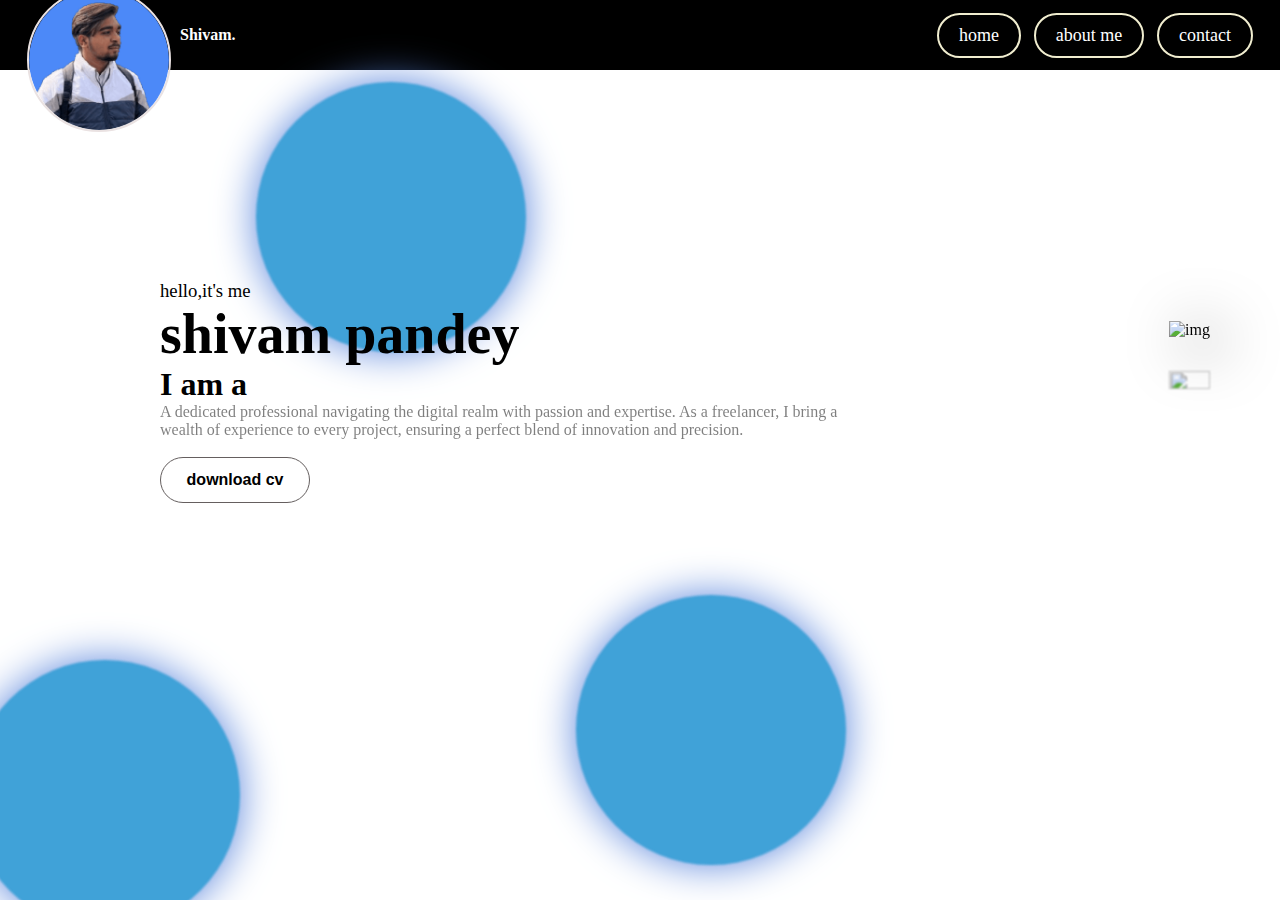
==== index.html @ 7b616cd3 "added responsiveness to home page" ====
<!DOCTYPE html>
<html lang="en">
<head>
    <meta charset="UTF-8">
    <meta name="viewport" content="width=device-width, initial-scale=1.0">
    <link rel="stylesheet" href="style.css">
    <link rel="stylesheet" href="media.css">
    <title>shivam panday</title>
</head>
<body>
    <div id="main">
        <div id="ball"></div>
        <div id="ball2"></div>
        <div id="ball3"></div>
        <div id="page-1">
            <nav>
                <div id="logo">
                    <img src="/assets/profile-pic.png" alt="img">
                    <h4 >Shivam.</h4>
                </div>
                <div class="icon">
                     <h4><a href="../index.html">home</a> </h4>               
                     <h4><a href="../about/about.html">about me</a> </h4>
                     <h4><a href="../contact page/page.html" >contact</a> </h4>                                             
                </div>
            </nav>
        </div>
        <div id="home">
            <div id="homecontent">
                <h3>hello,it's me</h3>
                <h1>shivam pandey</h1>
                <h3>I am a <span id="text"></span></h3>
                <p> A dedicated professional navigating the digital realm with passion and expertise. As a freelancer, I bring a wealth of experience to every project, ensuring a perfect blend of innovation and precision.
                </p>
                <a href="../assets/shivam pandey (1).pdf" download="cv"><button  id="button">download cv</button></a>
            </div>
            <div id="homeimage">
                <img id="splash" src="/assets/dan-cristian-padure-hguxpsaUpBk-unsplash-removebg-preview.png" alt="">
                <img id="shivam" src="/assets/WhatsApp_Image_2024-02-04_at_18.50.01_0990e51a-removebg-preview.png" alt="img">
            </div>
        </div>
        
    </div>
    <script src="https://cdn.jsdelivr.net/npm/typed.js@2.0.12"></script>
    <script src="script.js"></script>
</body>
</html>
---- style.css ----
@import url('https://fonts.googleapis.com/css2?family=Poppins:wght@100&display=swap');
*{
    padding: 0;
    margin: 0;
    box-sizing: border-box;
    font-family: 'poppins' Arial, Helvetica, sans-serif;
}

body{
    height: 100%;
    width: 100%;
}

#main{
    position: relative;
    min-height: 100vh;
    width: 100%;
    overflow: hidden;

}

nav{
    height: 70px;
    padding: 2vh 3vh;
    display: flex;
    align-items: center;
    justify-content: space-between;
    background-color: #000000;
}
.icon {
    display: flex;
    align-items: center;
    justify-content: space-between;
    gap: 1vw;
    
}
.icon h4{
    position: relative;
    padding: 10px 20px;
    border: 2px solid #F0EDCF;
    border-radius: 50px;
    font-weight: 500;
    font-size: 18px;
    overflow: hidden;

}

.icon h4 a{
    position: relative;
    text-decoration: none;
    color: white;
    z-index: 9;
    
}
.icon h4:hover a{
    color: black;
    
}
.icon h4::before{
    content: "";
    position: absolute;
    height: 100%;
    width: 100%;
    background-color: #40A2D8;
    left: 0;
    bottom: -100%;
    border-radius: 50%;
    transition: all ease 0.4s;
}
.icon h4:hover::before{
    bottom: 0;
    border-radius: 0;    
}
#logo{
    display: flex;
    align-items: center;
    gap: 1vh;

}
#logo img{
    margin-top: 50px;
    border: 2px solid rgb(234, 226, 226);
    border-radius: 50%;
    height: 16vh;
    object-fit: cover;
    z-index: 9;
}
#logo h4{
    color: white;
}
#home{
    position: relative;
    display: flex;
    align-items: center;
    justify-content: space-between;
    padding: 70px;
}
#homecontent p{
    opacity: 0.5;
}
#homecontent{
    max-width: 700px;
    margin-top: 140px;
    margin-left: 90px;
}
#homecontent :nth-child(3){
    font-size: 32px;
    font-weight: 700;
    
}
#homecontent :nth-child(3) span{
    color: #40A2D8;
}
#homecontent h1{
    font-size: 56px;
    font-weight: 700;
}
#homecontent h3{
    font-weight: 500;

}
#homeimage{
    position: relative;
}
#splash{
    position: absolute;
    height: 100%;
    width: 100%;
    margin-top: 50px;
    filter: blur(1px);

}
#shivam{
    position: relative;
    max-width: 450px;
    filter: drop-shadow(20px 10px 30px );
    
}
#button{
    font-size: 16px;
    font-weight: 600;
    margin: 18px 0;
    padding: 1vw 2vw;
    border: 1px solid rgb(101, 95, 95);
    background-color: white;
    color: black;
    border-radius: 50px;
    transition: all ease .3s;
}
#button:hover{
    background-color: #40A2D8;
    color: white;
}
#ball{
    position: absolute;
    height: 30vh;
    width: 30vh;
    border-radius: 50%;
    left: -30px;
    bottom: -30px;
    background-color: #40A2D8;
    filter:blur(1px) drop-shadow(0px 0px 20px #5783db)
}
#ball2{
    position: absolute;
    height: 30vh;
    width: 30vh;
    border-radius: 50%;
    left: 20%;
    top: 82px;
    background-color: #40A2D8;
    filter:blur(1px) drop-shadow(0px 0px 20px #5783db)
}
#ball3{
    position: absolute;
    height: 30vh;
    width: 30vh;
    border-radius: 50%;
    left: 45%;
    bottom: 35px;
    background-color: #40A2D8;
    filter:blur(1px) drop-shadow(0px 0px 20px #5783db)
}
---- media.css ----
@media screen and (max-width: 600px){
    #logo img{
        margin-top: 5px;
        height: 8vh;
    }
    .icon h4{
        display: none;
    }
    #home{
        flex-direction: column-reverse;
    }
    #ball2{
        top: 10%;
        left: -30%;
    }
    #ball3{
        top: 43%;
    }
    #ball{
        display: none;
    }
    #homecontent{
        width: 400px;
        margin-top: 40px;
        margin-left: 20px;
    }
    #homecontent p{
        opacity: .5;

    }
}
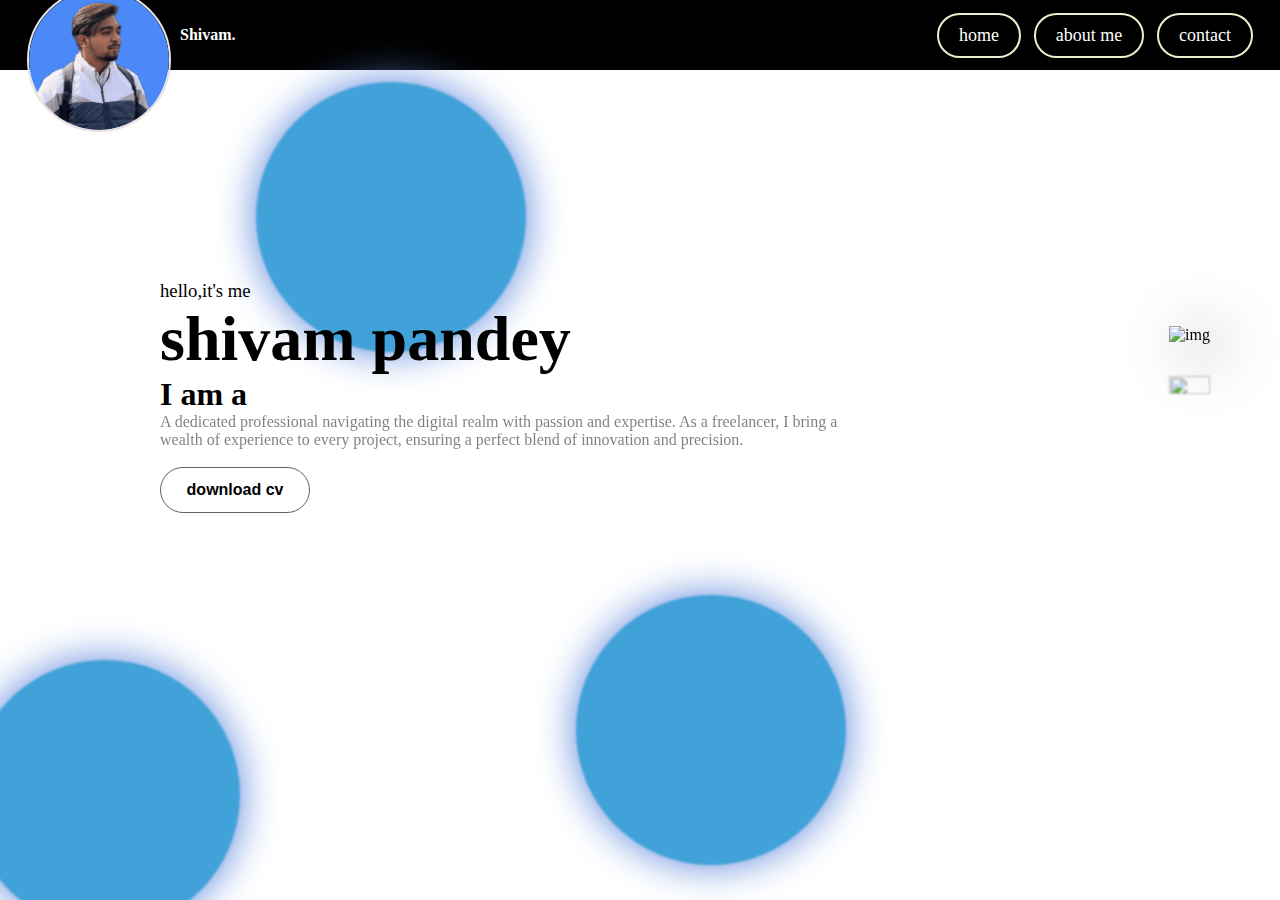
==== commit 96557042: "added responsiveness to home page" ====
--- a/index.html
+++ b/index.html
@@ -5,6 +5,10 @@
     <meta name="viewport" content="width=device-width, initial-scale=1.0">
     <link rel="stylesheet" href="style.css">
     <link rel="stylesheet" href="media.css">
+    <link
+    href="https://cdn.jsdelivr.net/npm/remixicon@4.1.0/fonts/remixicon.css"
+    rel="stylesheet"
+/>
     <title>shivam panday</title>
 </head>
 <body>
@@ -21,7 +25,8 @@
                 <div class="icon">
                      <h4><a href="../index.html">home</a> </h4>               
                      <h4><a href="../about/about.html">about me</a> </h4>
-                     <h4><a href="../contact page/page.html" >contact</a> </h4>                                             
+                     <h4><a href="../contact page/page.html" >contact</a> </h4>
+                     <i class="ri-menu-line"><a href="hello"></a></i>                                             
                 </div>
             </nav>
         </div>
--- a/style.css
+++ b/style.css
@@ -1,183 +1,178 @@
-@import url('https://fonts.googleapis.com/css2?family=Poppins:wght@100&display=swap');
-*{
-    padding: 0;
-    margin: 0;
-    box-sizing: border-box;
-    font-family: 'poppins' Arial, Helvetica, sans-serif;
+@import url("https://fonts.googleapis.com/css2?family=Poppins:wght@100&display=swap");
+* {
+  padding: 0;
+  margin: 0;
+  box-sizing: border-box;
+  font-family: "poppins" Arial, Helvetica, sans-serif;
 }
 
-body{
-    height: 100%;
-    width: 100%;
+body {
+  height: 100%;
+  width: 100%;
 }
 
-#main{
-    position: relative;
-    min-height: 100vh;
-    width: 100%;
-    overflow: hidden;
-
+#main {
+  position: relative;
+  min-height: 100vh;
+  width: 100%;
+  overflow: hidden;
 }
 
-nav{
-    height: 70px;
-    padding: 2vh 3vh;
-    display: flex;
-    align-items: center;
-    justify-content: space-between;
-    background-color: #000000;
+nav {
+  height: 70px;
+  padding: 2vh 3vh;
+  display: flex;
+  align-items: center;
+  justify-content: space-between;
+  background-color: #000000;
+}
+.icon i {
+  display: none;
+  color: white;
+  font-size: 3vh;
 }
 .icon {
-    display: flex;
-    align-items: center;
-    justify-content: space-between;
-    gap: 1vw;
-    
+  display: flex;
+  align-items: center;
+  justify-content: space-between;
+  gap: 1vw;
 }
-.icon h4{
-    position: relative;
-    padding: 10px 20px;
-    border: 2px solid #F0EDCF;
-    border-radius: 50px;
-    font-weight: 500;
-    font-size: 18px;
-    overflow: hidden;
-
+.icon h4 {
+  position: relative;
+  padding: 10px 20px;
+  border: 2px solid #f0edcf;
+  border-radius: 50px;
+  font-weight: 500;
+  font-size: 18px;
+  overflow: hidden;
 }
 
-.icon h4 a{
-    position: relative;
-    text-decoration: none;
-    color: white;
-    z-index: 9;
-    
+.icon h4 a {
+  position: relative;
+  text-decoration: none;
+  color: white;
+  z-index: 9;
 }
-.icon h4:hover a{
-    color: black;
-    
+.icon h4:hover a {
+  color: black;
 }
-.icon h4::before{
-    content: "";
-    position: absolute;
-    height: 100%;
-    width: 100%;
-    background-color: #40A2D8;
-    left: 0;
-    bottom: -100%;
-    border-radius: 50%;
-    transition: all ease 0.4s;
+.icon h4::before {
+  content: "";
+  position: absolute;
+  height: 100%;
+  width: 100%;
+  background-color: #40a2d8;
+  left: 0;
+  bottom: -100%;
+  border-radius: 50%;
+  transition: all ease 0.4s;
 }
-.icon h4:hover::before{
-    bottom: 0;
-    border-radius: 0;    
+.icon h4:hover::before {
+  bottom: 0;
+  border-radius: 0;
 }
-#logo{
-    display: flex;
-    align-items: center;
-    gap: 1vh;
-
+#logo {
+  display: flex;
+  align-items: center;
+  gap: 1vh;
 }
-#logo img{
-    margin-top: 50px;
-    border: 2px solid rgb(234, 226, 226);
-    border-radius: 50%;
-    height: 16vh;
-    object-fit: cover;
-    z-index: 9;
+#logo img {
+  margin-top: 50px;
+  border: 2px solid rgb(234, 226, 226);
+  border-radius: 50%;
+  height: 16vh;
+  object-fit: cover;
+  z-index: 9;
 }
-#logo h4{
-    color: white;
+#logo h4 {
+  color: white;
 }
-#home{
-    position: relative;
-    display: flex;
-    align-items: center;
-    justify-content: space-between;
-    padding: 70px;
+#home {
+  position: relative;
+  display: flex;
+  align-items: center;
+  justify-content: space-between;
+  padding: 70px;
 }
-#homecontent p{
-    opacity: 0.5;
+#homecontent p {
+  opacity: 0.5;
 }
-#homecontent{
-    max-width: 700px;
-    margin-top: 140px;
-    margin-left: 90px;
+#homecontent {
+  max-width: 700px;
+  margin-top: 140px;
+  margin-left: 90px;
 }
-#homecontent :nth-child(3){
-    font-size: 32px;
-    font-weight: 700;
-    
+#homecontent :nth-child(3) {
+  font-size: 32px;
+  font-weight: 700;
 }
-#homecontent :nth-child(3) span{
-    color: #40A2D8;
+#homecontent :nth-child(3) span {
+  color: #40a2d8;
 }
-#homecontent h1{
-    font-size: 56px;
-    font-weight: 700;
+#homecontent h1 {
+  font-size: 5vw;
+  font-weight: 700;
 }
-#homecontent h3{
-    font-weight: 500;
-
+#homecontent h3 {
+  font-weight: 500;
 }
-#homeimage{
-    position: relative;
+#homeimage {
+  position: relative;
 }
-#splash{
-    position: absolute;
-    height: 100%;
-    width: 100%;
-    margin-top: 50px;
-    filter: blur(1px);
-
+#splash {
+  position: absolute;
+  height: 100%;
+  width: 100%;
+  margin-top: 50px;
+  filter: blur(1px);
 }
-#shivam{
-    position: relative;
-    max-width: 450px;
-    filter: drop-shadow(20px 10px 30px );
-    
+#shivam {
+  position: relative;
+  max-width: 450px;
+  filter: drop-shadow(20px 10px 30px);
 }
-#button{
-    font-size: 16px;
-    font-weight: 600;
-    margin: 18px 0;
-    padding: 1vw 2vw;
-    border: 1px solid rgb(101, 95, 95);
-    background-color: white;
-    color: black;
-    border-radius: 50px;
-    transition: all ease .3s;
+#button {
+  font-size: 16px;
+  font-weight: 600;
+  margin: 18px 0;
+  padding: 1vw 2vw;
+  border: 1px solid rgb(101, 95, 95);
+  background-color: white;
+  color: black;
+  border-radius: 50px;
+  transition: all ease 0.3s;
 }
-#button:hover{
-    background-color: #40A2D8;
-    color: white;
+#button:hover {
+  background-color: #40a2d8;
+  color: white;
 }
-#ball{
-    position: absolute;
-    height: 30vh;
-    width: 30vh;
-    border-radius: 50%;
-    left: -30px;
-    bottom: -30px;
-    background-color: #40A2D8;
-    filter:blur(1px) drop-shadow(0px 0px 20px #5783db)
+#ball {
+  position: absolute;
+  height: 30vh;
+  width: 30vh;
+  border-radius: 50%;
+  left: -30px;
+  bottom: -30px;
+  background-color: #40a2d8;
+  filter: blur(1px) drop-shadow(0px 0px 20px #5783db);
 }
-#ball2{
-    position: absolute;
-    height: 30vh;
-    width: 30vh;
-    border-radius: 50%;
-    left: 20%;
-    top: 82px;
-    background-color: #40A2D8;
-    filter:blur(1px) drop-shadow(0px 0px 20px #5783db)
+#ball2 {
+  position: absolute;
+  height: 30vh;
+  width: 30vh;
+  border-radius: 50%;
+  left: 20%;
+  top: 82px;
+  background-color: #40a2d8;
+  filter: blur(1px) drop-shadow(0px 0px 20px #5783db);
 }
-#ball3{
-    position: absolute;
-    height: 30vh;
-    width: 30vh;
-    border-radius: 50%;
-    left: 45%;
-    bottom: 35px;
-    background-color: #40A2D8;
-    filter:blur(1px) drop-shadow(0px 0px 20px #5783db)
+#ball3 {
+  position: absolute;
+  height: 30vh;
+  width: 30vh;
+  border-radius: 50%;
+  left: 45%;
+  bottom: 35px;
+  background-color: #40a2d8;
+  filter: blur(1px) drop-shadow(0px 0px 20px #5783db);
 }
--- a/media.css
+++ b/media.css
@@ -2,6 +2,9 @@
     #logo img{
         margin-top: 5px;
         height: 8vh;
+    }
+    .icon i{
+        display: block;
     }
     .icon h4{
         display: none;
@@ -14,18 +17,27 @@
         left: -30%;
     }
     #ball3{
+        left: 85%;
         top: 43%;
     }
     #ball{
         display: none;
     }
+    #homecontent h1{
+        font-size: 12vw;
+    }
+
     #homecontent{
         width: 400px;
         margin-top: 40px;
         margin-left: 20px;
     }
     #homecontent p{
+        padding: 5px;
         opacity: .5;
 
     }
+    #splash{
+        display: none;
+    }
 }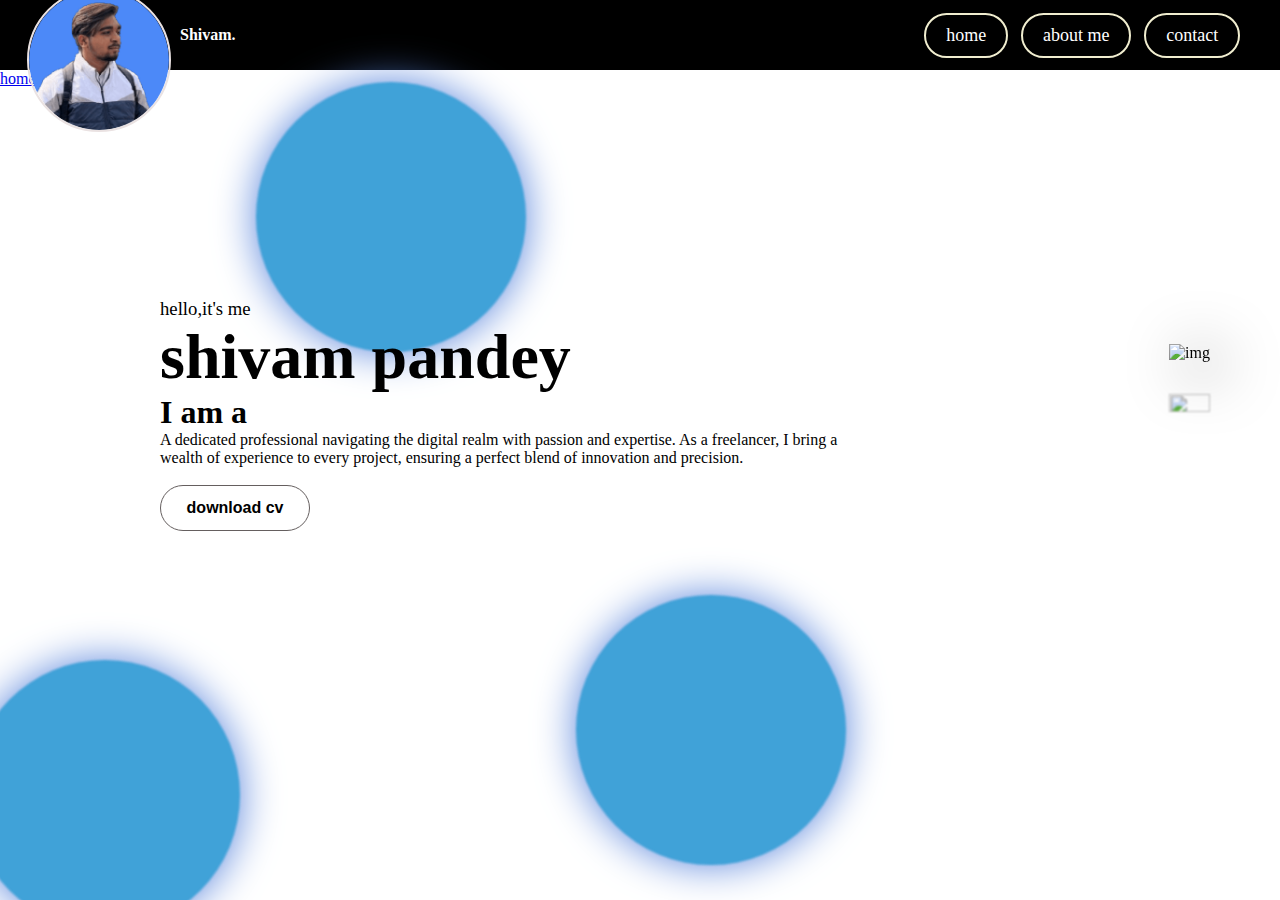
==== commit 9039244e: "worked on responsiveness" ====
--- a/index.html
+++ b/index.html
@@ -1,52 +1,75 @@
 <!DOCTYPE html>
 <html lang="en">
-<head>
-    <meta charset="UTF-8">
-    <meta name="viewport" content="width=device-width, initial-scale=1.0">
-    <link rel="stylesheet" href="style.css">
-    <link rel="stylesheet" href="media.css">
+  <head>
+    <meta charset="UTF-8" />
+    <meta name="viewport" content="width=device-width, initial-scale=1.0" />
+    <link rel="stylesheet" href="style.css" />
+    <link rel="stylesheet" href="media.css" />
     <link
-    href="https://cdn.jsdelivr.net/npm/remixicon@4.1.0/fonts/remixicon.css"
-    rel="stylesheet"
-/>
+      href="https://cdn.jsdelivr.net/npm/remixicon@4.1.0/fonts/remixicon.css"
+      rel="stylesheet"
+    />
     <title>shivam panday</title>
-</head>
-<body>
+  </head>
+  <body>
     <div id="main">
-        <div id="ball"></div>
-        <div id="ball2"></div>
-        <div id="ball3"></div>
-        <div id="page-1">
-            <nav>
-                <div id="logo">
-                    <img src="/assets/profile-pic.png" alt="img">
-                    <h4 >Shivam.</h4>
-                </div>
-                <div class="icon">
-                     <h4><a href="../index.html">home</a> </h4>               
-                     <h4><a href="../about/about.html">about me</a> </h4>
-                     <h4><a href="../contact page/page.html" >contact</a> </h4>
-                     <i class="ri-menu-line"><a href="hello"></a></i>                                             
-                </div>
-            </nav>
+      <div id="ball"></div>
+      <div id="ball2"></div>
+      <div id="ball3"></div>
+      <div id="page-1">
+        <nav>
+          <div id="logo">
+            <img src="/assets/profile-pic.png" alt="img" />
+            <h4>Shivam.</h4>
+          </div>
+          <div class="icon">
+            <h4><a href="../index.html">home</a></h4>
+            <h4><a href="../about/about.html">about me</a></h4>
+            <h4><a href="../contact page/page.html">contact</a></h4>
+            <label for="click"><i class="ri-menu-line" style="cursor: pointer"></i></label>
+          </div>
+        </nav>
+        <input
+              type="checkbox"
+              class="cheakbox"
+              id="click"
+              style="display: none"
+            />
+        <div id ="nav2">
+            <a href="../index.html">home</a>
+            <a href="../about/about.html">about me</a>
+            <a href="../contact page/page.html">contact</a>
         </div>
-        <div id="home">
-            <div id="homecontent">
-                <h3>hello,it's me</h3>
-                <h1>shivam pandey</h1>
-                <h3>I am a <span id="text"></span></h3>
-                <p> A dedicated professional navigating the digital realm with passion and expertise. As a freelancer, I bring a wealth of experience to every project, ensuring a perfect blend of innovation and precision.
-                </p>
-                <a href="../assets/shivam pandey (1).pdf" download="cv"><button  id="button">download cv</button></a>
-            </div>
-            <div id="homeimage">
-                <img id="splash" src="/assets/dan-cristian-padure-hguxpsaUpBk-unsplash-removebg-preview.png" alt="">
-                <img id="shivam" src="/assets/WhatsApp_Image_2024-02-04_at_18.50.01_0990e51a-removebg-preview.png" alt="img">
-            </div>
+      </div>
+      <div id="home">
+        <div id="homecontent">
+          <h3>hello,it's me</h3>
+          <h1>shivam pandey</h1>
+          <h3>I am a <span id="text"></span></h3>
+          <p>
+            A dedicated professional navigating the digital realm with passion
+            and expertise. As a freelancer, I bring a wealth of experience to
+            every project, ensuring a perfect blend of innovation and precision.
+          </p>
+          <a href="../assets/shivam pandey (1).pdf" download="cv"
+            ><button id="button">download cv</button></a
+          >
         </div>
-        
+        <div id="homeimage">
+          <img
+            id="splash"
+            src="/assets/dan-cristian-padure-hguxpsaUpBk-unsplash-removebg-preview.png"
+            alt=""
+          />
+          <img
+            id="shivam"
+            src="/assets/WhatsApp_Image_2024-02-04_at_18.50.01_0990e51a-removebg-preview.png"
+            alt="img"
+          />
+        </div>
+      </div>
     </div>
     <script src="https://cdn.jsdelivr.net/npm/typed.js@2.0.12"></script>
     <script src="script.js"></script>
-</body>
-</html>+  </body>
+</html>
--- a/style.css
+++ b/style.css
@@ -94,9 +94,7 @@
   justify-content: space-between;
   padding: 70px;
 }
-#homecontent p {
-  opacity: 0.5;
-}
+
 #homecontent {
   max-width: 700px;
   margin-top: 140px;
@@ -176,3 +174,6 @@
   background-color: #40a2d8;
   filter: blur(1px) drop-shadow(0px 0px 20px #5783db);
 }
+.nav2{
+  display: none;
+}--- a/media.css
+++ b/media.css
@@ -1,4 +1,32 @@
 @media screen and (max-width: 600px){
+    
+   
+    #nav2{
+        display: flex;
+        flex-direction: column;
+        align-items: center;
+        border-top: 1px white solid;
+        position: absolute;
+        width: 100%;
+        height: 35vh;
+        background-color: black;
+        z-index: 999;
+        transition: all .5s;
+        overflow: hidden;
+    }
+    .cheakbox:hover #nav2{
+        height: 0;
+    }
+    #nav2 a{
+        text-decoration: none;
+        color: #fff;
+        margin-top: 5vh;
+        font-size: 27px;
+    }
+    #nav2 a:hover{
+        color: #40a2d8;
+    }
+    
     #logo img{
         margin-top: 5px;
         height: 8vh;
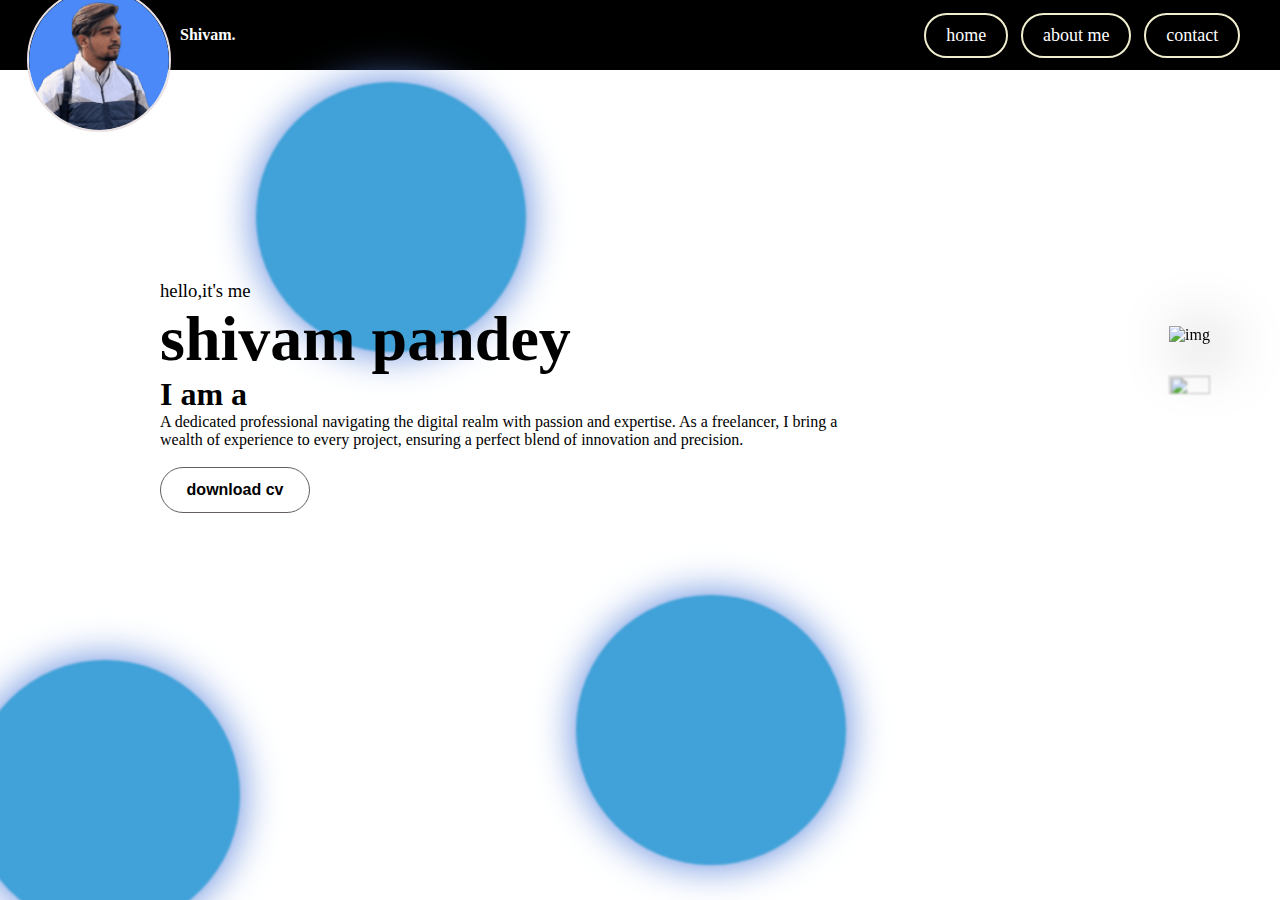
==== commit 4d63055b: "making nav bar responsive" ====
--- a/index.html
+++ b/index.html
@@ -26,21 +26,17 @@
             <h4><a href="../index.html">home</a></h4>
             <h4><a href="../about/about.html">about me</a></h4>
             <h4><a href="../contact page/page.html">contact</a></h4>
-            <label for="click"><i class="ri-menu-line" style="cursor: pointer"></i></label>
+            <label for="check"><i class="ri-menu-line" style="cursor: pointer"></i></label>
           </div>
         </nav>
-        <input
-              type="checkbox"
-              class="cheakbox"
-              id="click"
-              style="display: none"
-            />
-        <div id ="nav2">
-            <a href="../index.html">home</a>
-            <a href="../about/about.html">about me</a>
-            <a href="../contact page/page.html">contact</a>
-        </div>
-      </div>
+        <div class="mobilenavbar">
+          <input type="checkbox" id="check" style="display: none;">
+          <ul>
+              <li><a href="../index.html">home</a> </li>               
+              <li><a href="../about/about.html">about me</a> </li>
+              <li><a href="../contact page/page.html" >contact</a></li>
+          </ul>
+        </div>  
       <div id="home">
         <div id="homecontent">
           <h3>hello,it's me</h3>
--- a/style.css
+++ b/style.css
@@ -174,6 +174,6 @@
   background-color: #40a2d8;
   filter: blur(1px) drop-shadow(0px 0px 20px #5783db);
 }
-.nav2{
+.mobilenavbar{
   display: none;
 }--- a/media.css
+++ b/media.css
@@ -1,35 +1,7 @@
 @media screen and (max-width: 600px){
-    
-   
-    #nav2{
-        display: flex;
-        flex-direction: column;
-        align-items: center;
-        border-top: 1px white solid;
-        position: absolute;
-        width: 100%;
-        height: 35vh;
-        background-color: black;
-        z-index: 999;
-        transition: all .5s;
-        overflow: hidden;
-    }
-    .cheakbox:hover #nav2{
-        height: 0;
-    }
-    #nav2 a{
-        text-decoration: none;
-        color: #fff;
-        margin-top: 5vh;
-        font-size: 27px;
-    }
-    #nav2 a:hover{
-        color: #40a2d8;
-    }
-    
     #logo img{
         margin-top: 5px;
-        height: 8vh;
+        height: 6vh;
     }
     .icon i{
         display: block;
@@ -68,4 +40,42 @@
     #splash{
         display: none;
     }
+    .mobilenavbar{
+        border-top: 2px solid white;
+        position: relative;
+        display: block;
+        z-index: 999;
+    }
+    .mobilenavbar ul{
+        position: absolute;
+        display: flex;
+        align-items: center;
+        flex-direction: column;
+        width: 100%;
+        height: 0vh;
+        overflow: hidden;
+        background-color: black;
+        transition: all .5s;
+        
+    }
+    #check:checked ~ul{
+        height: 35vh;
+        
+    }
+    .mobilenavbar ul li{
+        border: 2px solid rgba(91, 85, 85, 0.903);
+        border-radius: 20px;
+        padding: 1.5vh 3vw;
+        margin-top: 10%;
+    }
+    .mobilenavbar ul li a{
+        font-size: 20px;
+        font-weight: 300;
+        text-decoration: none;
+        color: white;
+
+    }
+    .mobilenavbar ul li:hover a{
+        color: #40A2D8;
+    }
 }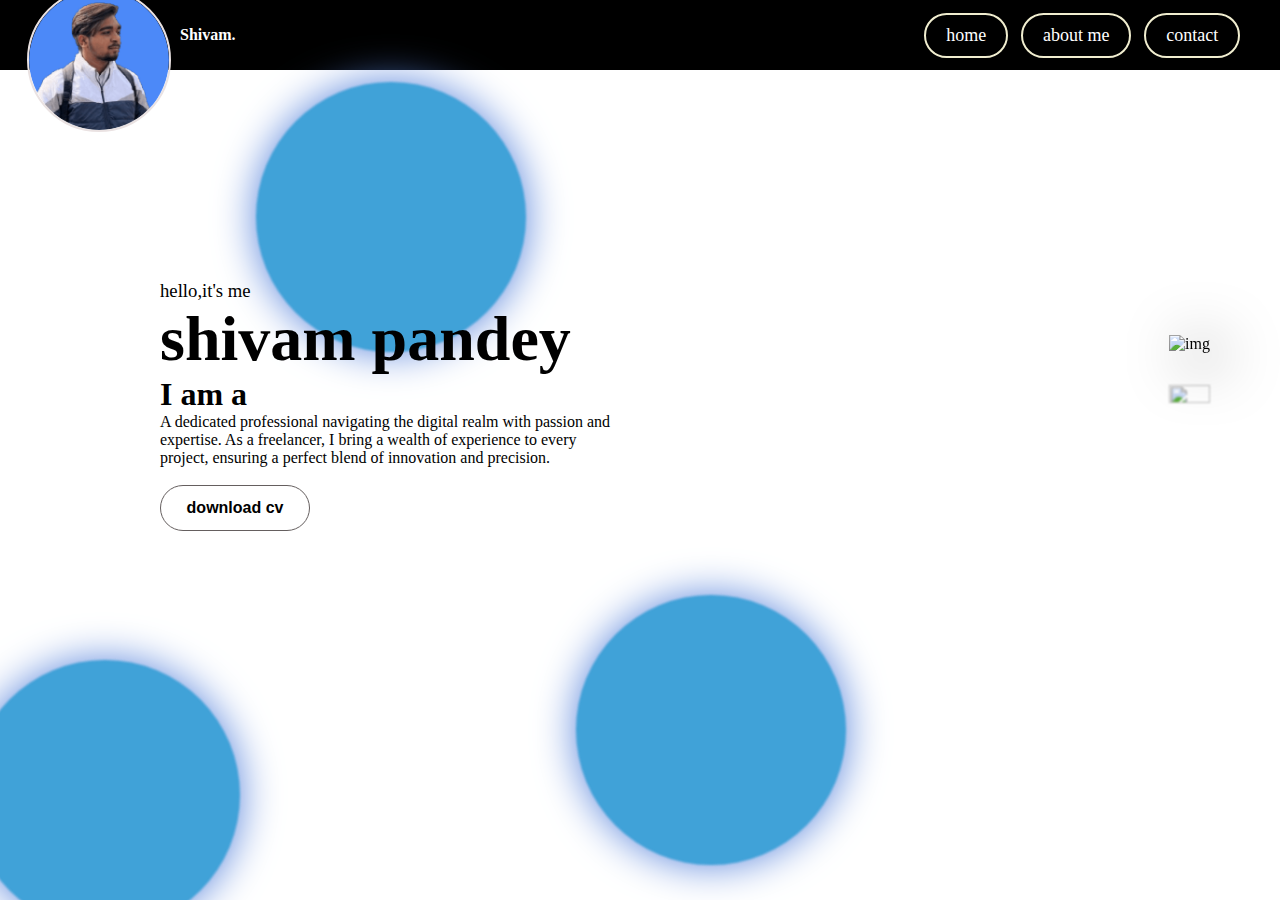
==== commit 256f6f9e: "updating" ====
--- a/index.html
+++ b/index.html
@@ -34,8 +34,21 @@
           <ul>
               <li><a href="../index.html">home</a> </li>               
               <li><a href="../about/about.html">about me</a> </li>
-              <li><a href="../contact page/page.html" >contact</a></li>
+              <li><a href="../contact page/page.html" id="active">contact</a></li>
           </ul>
+        </div>
+        <div id="mobhome">
+          <div id="top">
+            <div id="background"></div>
+            <div id="frame">
+              <div id="inframe">
+                <img src="assets/whatsapp_image_2024-02-04_at_18.50.01_0990e51a-removebg-preview.png" alt="img">
+              </div>
+            </div>  
+          </div>
+          <div id="bottom">
+            <div id="btn"><a href="/about/about.html">know more</a></div>
+          </div>
         </div>  
       <div id="home">
         <div id="homecontent">
--- a/style.css
+++ b/style.css
@@ -96,7 +96,7 @@
 }
 
 #homecontent {
-  max-width: 700px;
+  max-width: 40%;
   margin-top: 140px;
   margin-left: 90px;
 }
@@ -118,6 +118,7 @@
   position: relative;
 }
 #splash {
+  display: block;
   position: absolute;
   height: 100%;
   width: 100%;
@@ -125,6 +126,7 @@
   filter: blur(1px);
 }
 #shivam {
+  display: block;
   position: relative;
   max-width: 450px;
   filter: drop-shadow(20px 10px 30px);
@@ -176,4 +178,10 @@
 }
 .mobilenavbar{
   display: none;
-}+}
+#mobhome{
+  display: none;
+}
+#bottom{
+  display: none;
+}
--- a/media.css
+++ b/media.css
@@ -1,4 +1,5 @@
 @media screen and (max-width: 600px){
+
     #logo img{
         margin-top: 5px;
         height: 6vh;
@@ -10,15 +11,13 @@
         display: none;
     }
     #home{
-        flex-direction: column-reverse;
+        display: none;
     }
     #ball2{
-        top: 10%;
-        left: -30%;
+       display: none;
     }
     #ball3{
-        left: 85%;
-        top: 43%;
+        display: none;
     }
     #ball{
         display: none;
@@ -28,7 +27,6 @@
     }
 
     #homecontent{
-        width: 400px;
         margin-top: 40px;
         margin-left: 20px;
     }
@@ -39,6 +37,12 @@
     }
     #splash{
         display: none;
+    }
+    #shivam{
+        height: 60%;
+        width: 60%;
+        border: #40A2D8 4px solid;
+        border-radius: 50%;
     }
     .mobilenavbar{
         border-top: 2px solid white;
@@ -59,11 +63,10 @@
         
     }
     #check:checked ~ul{
-        height: 35vh;
-        
+        height: 40vh;   
     }
     .mobilenavbar ul li{
-        border: 2px solid rgba(91, 85, 85, 0.903);
+        border: 2px solid rgba(160, 147, 147, 0.903);
         border-radius: 20px;
         padding: 1.5vh 3vw;
         margin-top: 10%;
@@ -75,7 +78,75 @@
         color: white;
 
     }
+
     .mobilenavbar ul li:hover a{
         color: #40A2D8;
     }
+    #mobhome{
+        height: 100vh;
+        width: 100%;
+        display: block;
+        position: relative;  
+    }
+    #top{
+        position: relative;
+        height: 50vh;
+        width: 100%;
+    }
+    #background{
+        position: absolute;
+        background-color: #40A2D8;
+        height: 30vh;
+        width: 100%;
+        z-index: -999;
+    }
+    #frame{
+        position: relative;
+        top: 25%;
+        left: 20%;
+        width: 60%;
+        height: 60%;
+        display: flex;
+        align-items: center;
+        justify-content: center;
+        border: #40A2D8 5px solid;
+        border-radius: 50%;
+        background-color: white;
+    }
+    #inframe{
+        width: 70%;
+        height: 70%;
+        position: absolute;
+        border: #40A2D8 10px solid;
+        border-radius: 50%;
+        overflow: hidden;
+        background-color: orangered;
+    }
+    #inframe img{
+        position: absolute;
+        top: 10%;
+        left: 4%;
+        height: 17vh;
+        width: 20vh;
+        object-fit: cover;
+    }
+    #bottom{
+        display: flex;
+        justify-content: center;
+        height: 50vh;
+        width: 100%;
+        padding: 6vh;
+    }
+    #bottom a{
+        text-decoration: none;
+        padding: 12px 32px;
+        border: 1px solid rebeccapurple;
+        border-radius: 5px;
+        background-color: rebeccapurple;
+        color: white;
+        font-size: 16px;
+        font-weight: 400;
+
+
+    }
 }